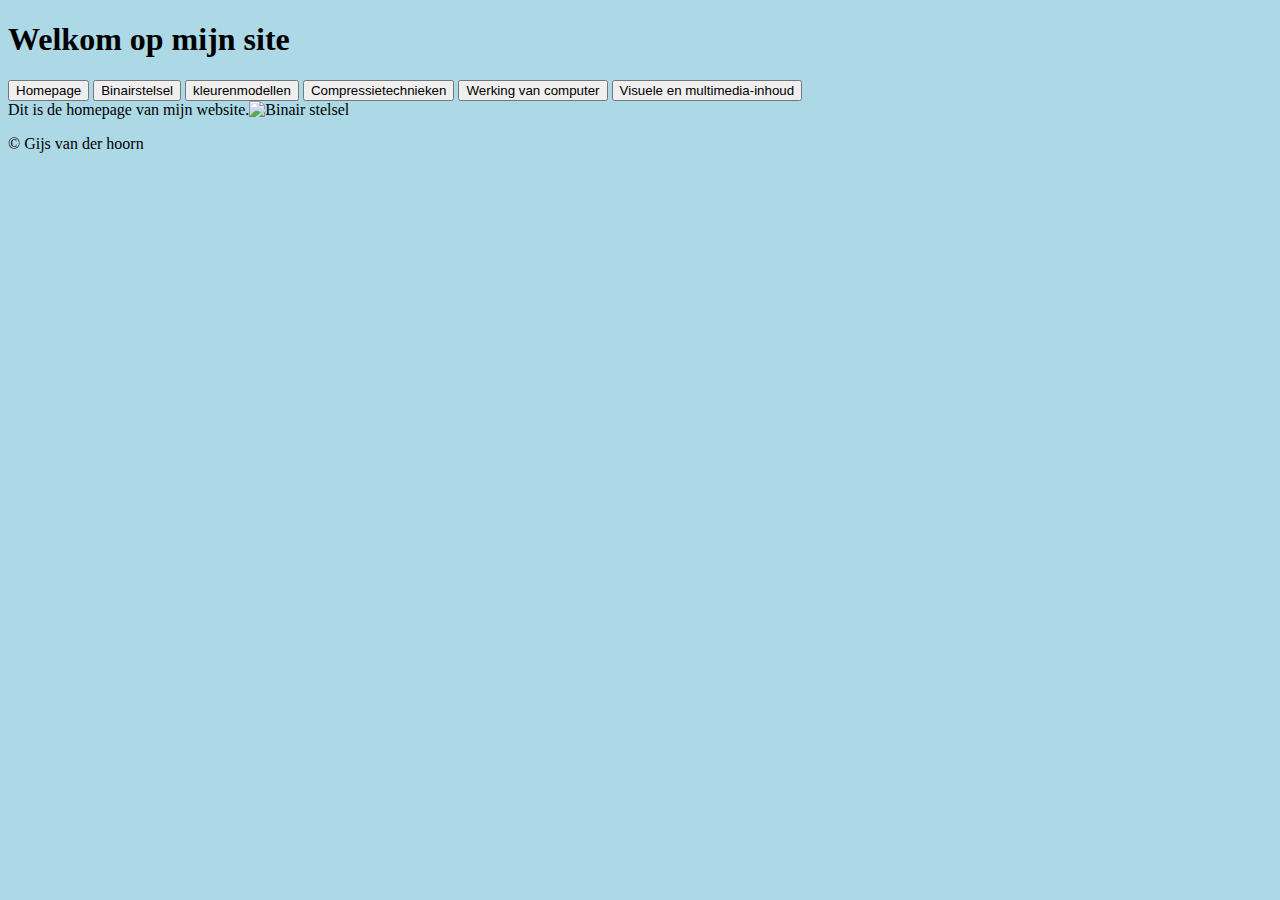
==== index.html @ c1e18bf3 "Update and rename Gijsenberg.github.io to index.html" ====
<!DOCTYPE html>
<html lang="nl">
<head>
    <meta charset="UTF-8">
    <meta name="viewport" content="width=device-width, initial-scale=1.0">
    <title>Website met Knoppen</title>
    <style>
        body {
            background-color: lightblue;
        }
    </style>
</head>
<body>
    <header>
        <h1>Welkom op mijn site</h1>
    </header>
    <nav>
        <button id="pagina1Button">Homepage</button>
        <button id="pagina2Button">Binairstelsel </button>
        <button id="pagina3Button">kleurenmodellen</button>
        <button id="pagina4Button">Compressietechnieken</button>
        <button id="pagina5Button">Werking van computer</button>
        <button id="pagina6Button">Visuele en multimedia-inhoud</button>
    </nav>
    <main id="content">
        Dit is de homepage van mijn website.<img src="download (1).png" alt="Binair stelsel">

    </main>

    <script>
        // JavaScript om te schakelen tussen pagina's
        const pagina1Button = document.getElementById("pagina1Button");
        const pagina2Button = document.getElementById("pagina2Button");
        const pagina3Button = document.getElementById("pagina3Button");
        const pagina4Button = document.getElementById("pagina4Button");
        const pagina5Button = document.getElementById("pagina5Button");
        const pagina6Button = document.getElementById("pagina6Button");
        const content = document.getElementById("content");

        pagina1Button.addEventListener("click", function () {
            content.textContent = "Ik heet gijs van der hoorn en ik ben vijftien jaar en zit op het vlietlandcollege";
        });

        pagina2Button.addEventListener("click", function () {
            content.textContent = "Wat is het binair stelsel?                       het Binairstelsel is een code die bestaat uit 2 cijfers. Het binairstelsel bevat de getallen 0 en 1. Het binairstelsel wordt veel gebruikt bij computers en elektronica. In het binair stelsel worden getallen gebruikt als combinaties waarbij elke positie in een binaire getalreeks een bepaalde macht van 2 is. hier zijn een paar voorbeelden: 0b0 (binair) 0 decimaal    0b1 (binair) 1 decimaal. Het binair stelsel is heel erg belangrijk bij het computerwetenschap en is onmisbaar.";
        });

        pagina3Button.addEventListener("click", function () {
            content.textContent = "Kleuren Modellen zijn systemen die worden gebruikt om kleuren te laten zien in digitale en grafische toepassingen. Ze vormen een belangrijk onderdeel: beeldbewerking, grafisch ontwerp en digitale weergave. Voorbeelden van kleuren modellen zijn RGB, waarin kleuren worden gemaakt door verschillende kleuren van deze drie primaire kleuren te mengen, en CMYK, dat wordt gebruikt voor kleurenafdrukken. Andere modellen zoals HSB en Lab, bieden verschillende manieren om kleuren te laten zien. De keuze van het kleurenmodel hangt af van de toepassingen en het doel, zoals schermweergave, afdrukken of kleurcorrectie.";
        });

        pagina4Button.addEventListener("click", function () {
            content.textContent = "Compressietechnieken zijn methodes om digitale gegevens op te slaan. Dit zorgt ervoor dat de bestandsgroottes kleiner worden en het versnelt gegevensoverdracht. Losslesscompressie behoudt alle oorspronkelijke gegevens en is nuttig voor tekst, archieven en afbelldingen waar precisie belangrijk is. Lossy compressie vermindert gegvens door onndige details te verwijderen, geschikt voor multimedia zoals foto's, video's en audio met enige kwliteitsverlies. Populaire compressieformaten bevatten JPEG, PNG, MP3 en ZIP. Deze technieken zijn cruciaal voor efficiënt datamanagment en ruimtebesparing in digitale communicatie en opslag.";
        });

        pagina5Button.addEventListener("click", function () {
            content.textContent = "Een computer is een bijzonder en moeilijke machin die informatie verwerkt. Het brein van de computer is de CPU(Central processing Unit). Die voert berekeningen uit door instructies te lezen en gegevens op te halen uit het geheugen. Gegevens worden opgeslagen in opslagapparaten, zoals harde schijven of SSD's. In het besturingssysteem zit een hardware en software, waardoor gebruikers toegang krijgen tot programma's en gegevens. Input apparaten, zoals toetsenborden en muizen, laten mensen informatie invoeren, terwijl output apparaten zoals de monitor en printers resullaten weergeven. Communicatie met andere computers gebeurt via netwerken, terwijl softwareprogramma's verschillende taken uitvoeren, van tekstverwerking tot videogames. Dit alles maakt computers een heel handig hulpmiddel voor talloze toepassingen.";
        });
          pagina6Button.addEventListener("click", function () {
            content.textContent = "Visuele en multimedia-inhoud zijn verschillende vormen van media die visuele elementen, zoals foto's, video's, animaties en geluid combineren om informatie over te brengen. Deze content wordt gebruikt voor verschillende dingen zoals online marketing, entertainment, onderwijs en communicatie. Het doel is vaa om informatie anntrekkelijker en begrijpelijker te maken door het niet te schrijven maar het te laten zien. Visuele en multimedia-inhoud wordt vaak gebruikt op websites, sociale media, in reclamecampagnes, informatie video's, videogames en veel meer. Het vergroot de betrokkenheid van het publiek en verbetert de overdracht van de boodschappen door een combinatie van tekst, beeld en geluid.";
              });
             
    </script>
    <footer>
        <p>&copy; Gijs van der hoorn</p>
    </footer>
</body>
</html>
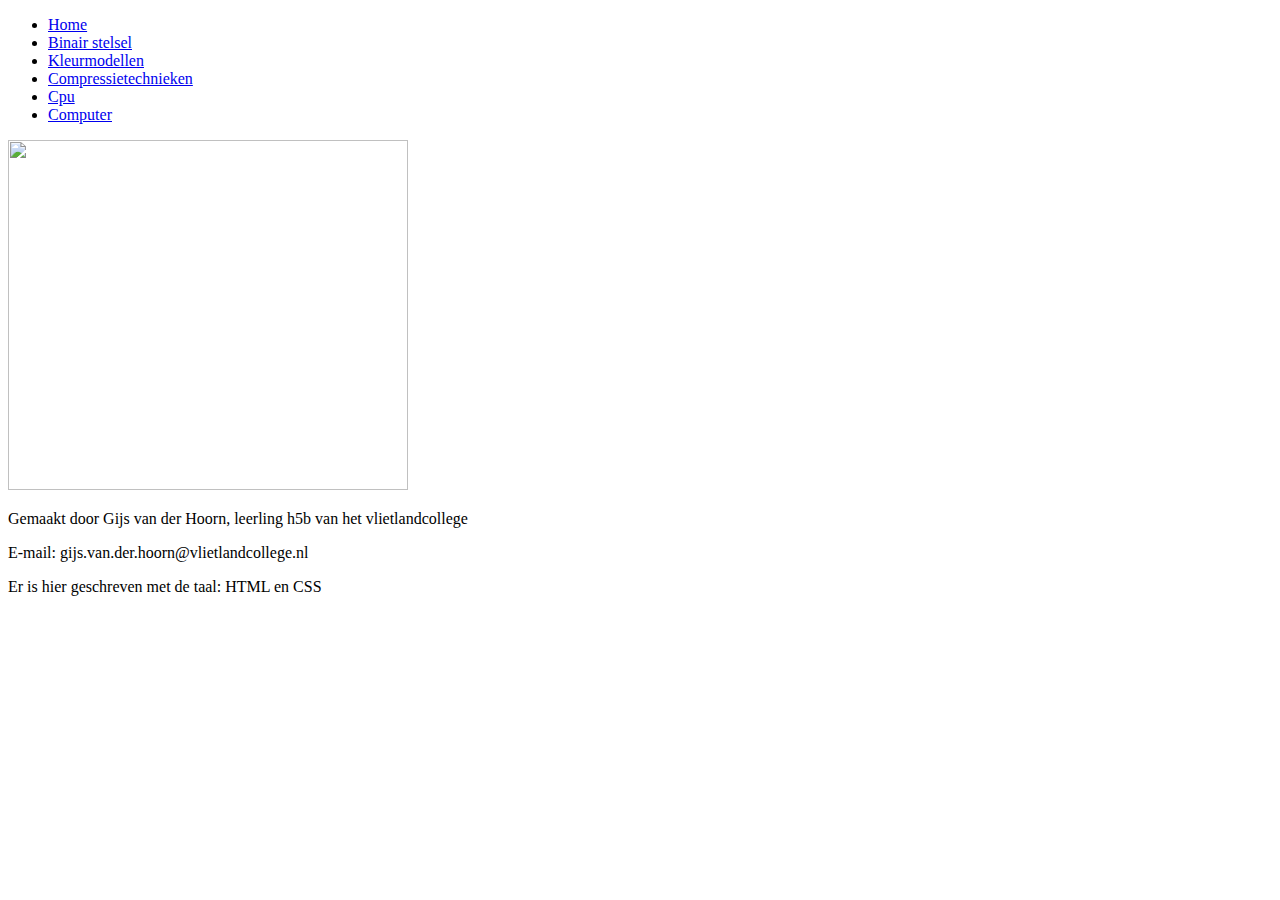
==== commit f88681f4: "Update index.html" ====
--- a/index.html
+++ b/index.html
@@ -1,68 +1,25 @@
-<!DOCTYPE html>
-<html lang="nl">
+<!DOCTYPE html> <!--dit is de homepage van mijn site-->
+<html> <!--dit is een html-element-->
 <head>
-    <meta charset="UTF-8">
-    <meta name="viewport" content="width=device-width, initial-scale=1.0">
-    <title>Website met Knoppen</title>
-    <style>
-        body {
-            background-color: lightblue;
-        }
-    </style>
+  <title>Het eerste begin</title>
+  <meta charset="utf-8">
+  <link rel="stylesheet" type="text/css" href="opmaak.css">
 </head>
 <body>
-    <header>
-        <h1>Welkom op mijn site</h1>
-    </header>
-    <nav>
-        <button id="pagina1Button">Homepage</button>
-        <button id="pagina2Button">Binairstelsel </button>
-        <button id="pagina3Button">kleurenmodellen</button>
-        <button id="pagina4Button">Compressietechnieken</button>
-        <button id="pagina5Button">Werking van computer</button>
-        <button id="pagina6Button">Visuele en multimedia-inhoud</button>
-    </nav>
-    <main id="content">
-        Dit is de homepage van mijn website.<img src="download (1).png" alt="Binair stelsel">
 
-    </main>
+  <ul>
+    <li><a href="index.html">Home</a></li>
+    <li><a href="binairstelsel.html">Binair stelsel</a></li>
+    <li><a href="kleurmodellen.html">Kleurmodellen</a></li>
+    <Li><a href="compressietechnieken.html">Compressietechnieken</a></Li>
+    <li><a href="cpu.html">Cpu</a></li>
+    <Li><a href="dropdown.html">Computer</a></Li>
+  
+  </ul>
+<img src="welkom.jpg" width="400px" height="350px">
+<footer>
+  <p> Gemaakt door Gijs van der Hoorn, leerling h5b van het vlietlandcollege</p>
+  <p> E-mail: gijs.van.der.hoorn@vlietlandcollege.nl</p>
+  <p> Er is hier geschreven met de taal: HTML en CSS</p>
+</footer>
 
-    <script>
-        // JavaScript om te schakelen tussen pagina's
-        const pagina1Button = document.getElementById("pagina1Button");
-        const pagina2Button = document.getElementById("pagina2Button");
-        const pagina3Button = document.getElementById("pagina3Button");
-        const pagina4Button = document.getElementById("pagina4Button");
-        const pagina5Button = document.getElementById("pagina5Button");
-        const pagina6Button = document.getElementById("pagina6Button");
-        const content = document.getElementById("content");
-
-        pagina1Button.addEventListener("click", function () {
-            content.textContent = "Ik heet gijs van der hoorn en ik ben vijftien jaar en zit op het vlietlandcollege";
-        });
-
-        pagina2Button.addEventListener("click", function () {
-            content.textContent = "Wat is het binair stelsel?                       het Binairstelsel is een code die bestaat uit 2 cijfers. Het binairstelsel bevat de getallen 0 en 1. Het binairstelsel wordt veel gebruikt bij computers en elektronica. In het binair stelsel worden getallen gebruikt als combinaties waarbij elke positie in een binaire getalreeks een bepaalde macht van 2 is. hier zijn een paar voorbeelden: 0b0 (binair) 0 decimaal    0b1 (binair) 1 decimaal. Het binair stelsel is heel erg belangrijk bij het computerwetenschap en is onmisbaar.";
-        });
-
-        pagina3Button.addEventListener("click", function () {
-            content.textContent = "Kleuren Modellen zijn systemen die worden gebruikt om kleuren te laten zien in digitale en grafische toepassingen. Ze vormen een belangrijk onderdeel: beeldbewerking, grafisch ontwerp en digitale weergave. Voorbeelden van kleuren modellen zijn RGB, waarin kleuren worden gemaakt door verschillende kleuren van deze drie primaire kleuren te mengen, en CMYK, dat wordt gebruikt voor kleurenafdrukken. Andere modellen zoals HSB en Lab, bieden verschillende manieren om kleuren te laten zien. De keuze van het kleurenmodel hangt af van de toepassingen en het doel, zoals schermweergave, afdrukken of kleurcorrectie.";
-        });
-
-        pagina4Button.addEventListener("click", function () {
-            content.textContent = "Compressietechnieken zijn methodes om digitale gegevens op te slaan. Dit zorgt ervoor dat de bestandsgroottes kleiner worden en het versnelt gegevensoverdracht. Losslesscompressie behoudt alle oorspronkelijke gegevens en is nuttig voor tekst, archieven en afbelldingen waar precisie belangrijk is. Lossy compressie vermindert gegvens door onndige details te verwijderen, geschikt voor multimedia zoals foto's, video's en audio met enige kwliteitsverlies. Populaire compressieformaten bevatten JPEG, PNG, MP3 en ZIP. Deze technieken zijn cruciaal voor efficiënt datamanagment en ruimtebesparing in digitale communicatie en opslag.";
-        });
-
-        pagina5Button.addEventListener("click", function () {
-            content.textContent = "Een computer is een bijzonder en moeilijke machin die informatie verwerkt. Het brein van de computer is de CPU(Central processing Unit). Die voert berekeningen uit door instructies te lezen en gegevens op te halen uit het geheugen. Gegevens worden opgeslagen in opslagapparaten, zoals harde schijven of SSD's. In het besturingssysteem zit een hardware en software, waardoor gebruikers toegang krijgen tot programma's en gegevens. Input apparaten, zoals toetsenborden en muizen, laten mensen informatie invoeren, terwijl output apparaten zoals de monitor en printers resullaten weergeven. Communicatie met andere computers gebeurt via netwerken, terwijl softwareprogramma's verschillende taken uitvoeren, van tekstverwerking tot videogames. Dit alles maakt computers een heel handig hulpmiddel voor talloze toepassingen.";
-        });
-          pagina6Button.addEventListener("click", function () {
-            content.textContent = "Visuele en multimedia-inhoud zijn verschillende vormen van media die visuele elementen, zoals foto's, video's, animaties en geluid combineren om informatie over te brengen. Deze content wordt gebruikt voor verschillende dingen zoals online marketing, entertainment, onderwijs en communicatie. Het doel is vaa om informatie anntrekkelijker en begrijpelijker te maken door het niet te schrijven maar het te laten zien. Visuele en multimedia-inhoud wordt vaak gebruikt op websites, sociale media, in reclamecampagnes, informatie video's, videogames en veel meer. Het vergroot de betrokkenheid van het publiek en verbetert de overdracht van de boodschappen door een combinatie van tekst, beeld en geluid.";
-              });
-             
-    </script>
-    <footer>
-        <p>&copy; Gijs van der hoorn</p>
-    </footer>
-</body>
-</html>
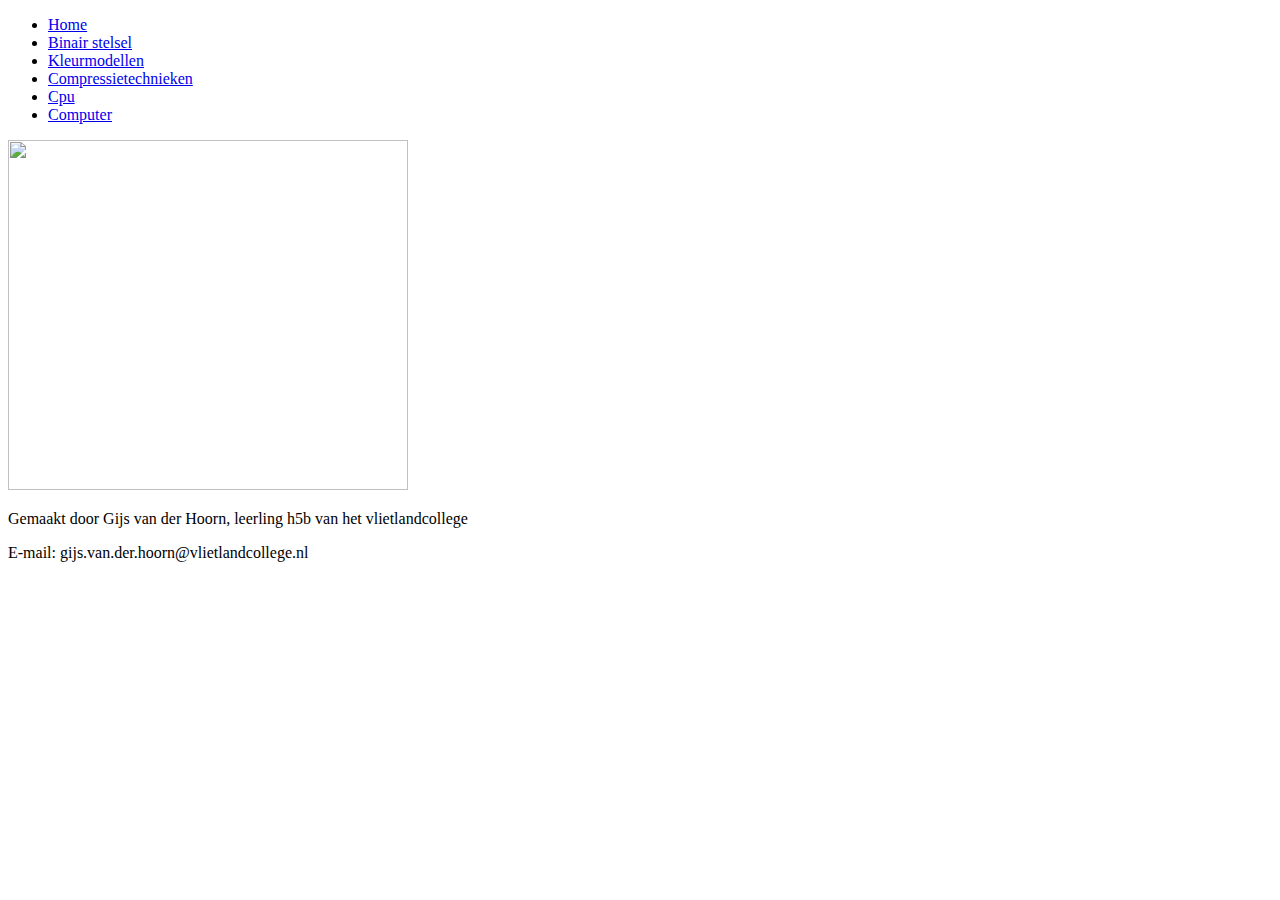
==== commit a24415bc: "Update index.html" ====
--- a/index.html
+++ b/index.html
@@ -12,7 +12,7 @@
     <li><a href="binairstelsel.html">Binair stelsel</a></li>
     <li><a href="kleurmodellen.html">Kleurmodellen</a></li>
     <Li><a href="compressietechnieken.html">Compressietechnieken</a></Li>
-    <li><a href="cpu.html">Cpu</a></li>
+    <li><a href="Computer.html">Cpu</a></li>
     <Li><a href="dropdown.html">Computer</a></Li>
   
   </ul>
@@ -20,6 +20,5 @@
 <footer>
   <p> Gemaakt door Gijs van der Hoorn, leerling h5b van het vlietlandcollege</p>
   <p> E-mail: gijs.van.der.hoorn@vlietlandcollege.nl</p>
-  <p> Er is hier geschreven met de taal: HTML en CSS</p>
 </footer>
 
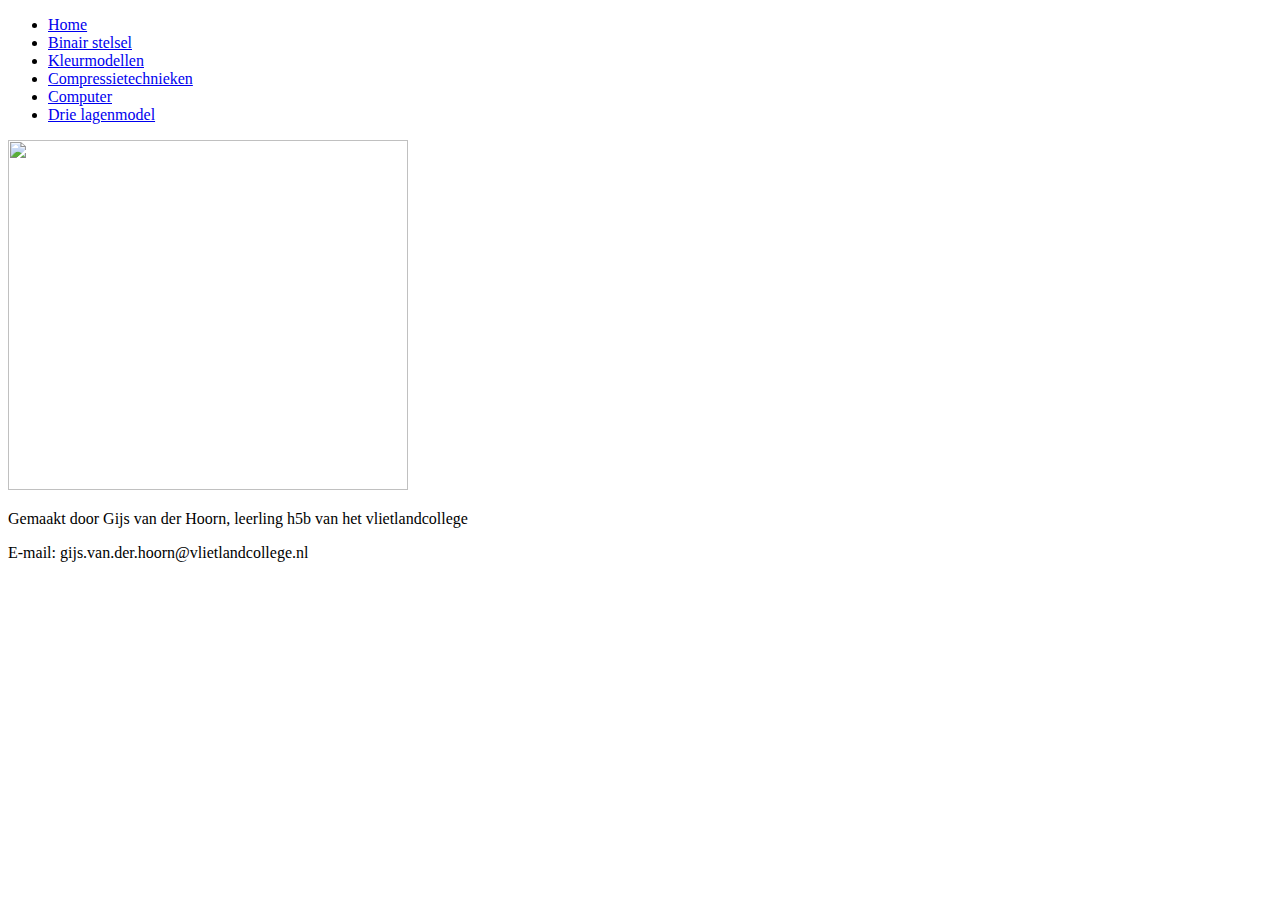
==== commit 263c3911: "Update index.html" ====
--- a/index.html
+++ b/index.html
@@ -11,9 +11,9 @@
     <li><a href="index.html">Home</a></li>
     <li><a href="binairstelsel.html">Binair stelsel</a></li>
     <li><a href="kleurmodellen.html">Kleurmodellen</a></li>
-    <Li><a href="compressietechnieken.html">Compressietechnieken</a></Li>
-    <li><a href="Computer.html">Cpu</a></li>
-    <Li><a href="dropdown.html">Computer</a></Li>
+    <Li><a href="Compressietechnieken.html">Compressietechnieken</a></Li>
+    <li><a href="Computer.html">Computer</a></li>
+    <Li><a href="dropdown.html">Drie lagenmodel</a></Li>
   
   </ul>
 <img src="welkom.jpg" width="400px" height="350px">
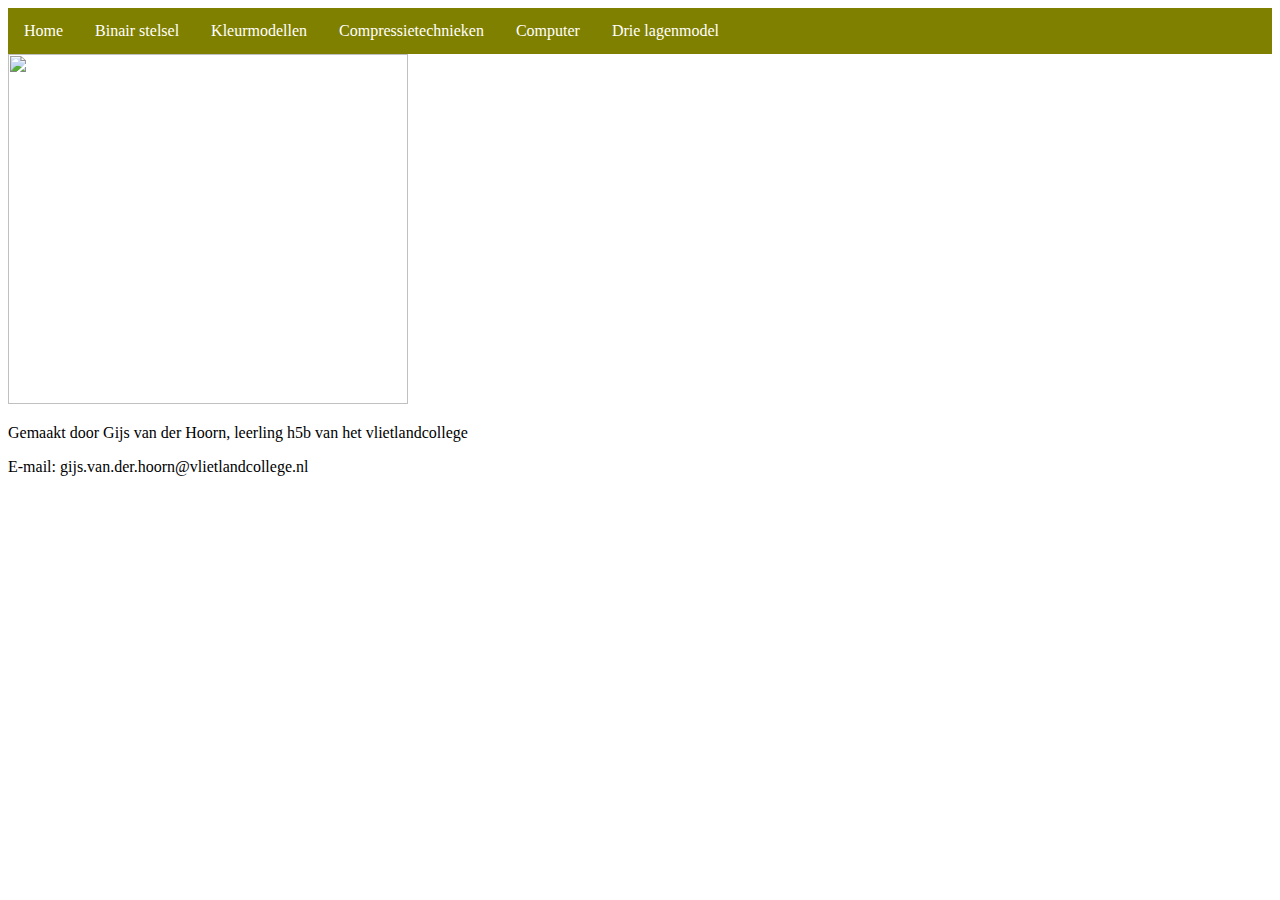
==== commit 49fe8f6c: "Update index.html" ====
--- a/index.html
+++ b/index.html
@@ -16,7 +16,7 @@
     <Li><a href="dropdown.html">Drie lagenmodel</a></Li>
   
   </ul>
-<img src="welkom.jpg" width="400px" height="350px">
+<img src="" width="400px" height="350px">
 <footer>
   <p> Gemaakt door Gijs van der Hoorn, leerling h5b van het vlietlandcollege</p>
   <p> E-mail: gijs.van.der.hoorn@vlietlandcollege.nl</p>
--- a/opmaak.css
+++ b/opmaak.css
@@ -0,0 +1,101 @@
+ul{
+    list-style-type: none;
+    margin: 0;
+    padding: 0;
+    overflow: hidden;
+    background-color: olive;
+}
+
+li {
+    float: left;
+}
+
+li a {
+    display: block;
+    color: white;
+    text-emphasis: center;
+    padding: 14px 16px;
+    text-decoration: none;
+}
+
+li a:hover {
+    background-color: olive;
+}
+
+.third-level-menu
+{
+    position: absolute;
+    top: 0;
+    right: -150px;
+    width: 150px;
+    list-style: none;
+    padding: 0;
+    margin: 0;
+    display: none;
+}
+
+.third-level-menu > li
+{
+    height: 30px;
+    background: #999999;
+}
+.third-level-menu > li:hover { background: #CCCCCC; }
+
+.second-level-menu
+{
+    position: absolute;
+    top: 30px;
+    left: 0;
+    width: 150px;
+    list-style: none;
+    padding: 0;
+    margin: 0;
+    display: none;
+}
+
+.second-level-menu > li
+{
+    position: relative;
+    height: 30px;
+    background: #999999;
+}
+.second-level-menu > li:hover { background: #CCCCCC; }
+
+.top-level-menu
+{
+    list-style: none;
+    padding: 0;
+    margin: 0;
+}
+
+.top-level-menu > li
+{
+    position: relative;
+    float: left;
+    height: 30px;
+    width: 150px;
+    background: #999999;
+}
+.top-level-menu > li:hover { background: #CCCCCC; }
+
+.top-level-menu li:hover > ul
+{
+    /* On hover, display the next level's menu */
+    display: inline;
+}
+
+
+/* Menu Link Styles */
+
+.top-level-menu a /* Apply to all links inside the multi-level menu */
+{
+    font: bold 14px Arial, Helvetica, sans-serif;
+    color: #FFFFFF;
+    text-decoration: none;
+    padding: 0 0 0 10px;
+
+    /* Make the link cover the entire list item-container */
+    display: block;
+    line-height: 30px;
+}
+.top-level-menu a:hover { color: #000000; }
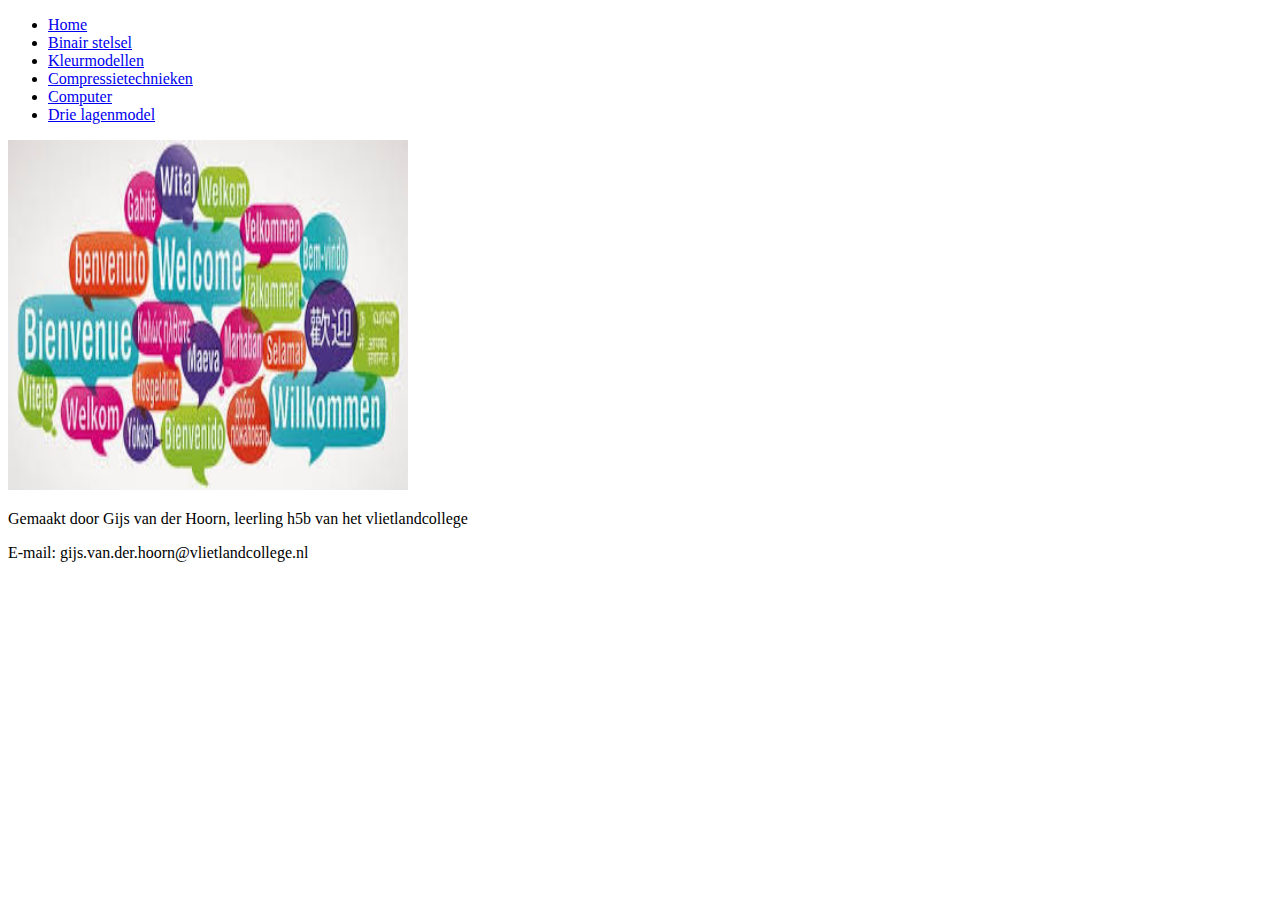
==== commit 1f93e3a7: "Update index.html" ====
--- a/index.html
+++ b/index.html
@@ -3,7 +3,7 @@
 <head>
   <title>Het eerste begin</title>
   <meta charset="utf-8">
-  <link rel="stylesheet" type="text/css" href="opmaak.css">
+  <link rel="stylesheet" type="text/css" href="opmaak2.css">
 </head>
 <body>
 
@@ -16,7 +16,7 @@
     <Li><a href="dropdown.html">Drie lagenmodel</a></Li>
   
   </ul>
-<img src="" width="400px" height="350px">
+<img src="images (7).jpeg" width="400px" height="350px">
 <footer>
   <p> Gemaakt door Gijs van der Hoorn, leerling h5b van het vlietlandcollege</p>
   <p> E-mail: gijs.van.der.hoorn@vlietlandcollege.nl</p>
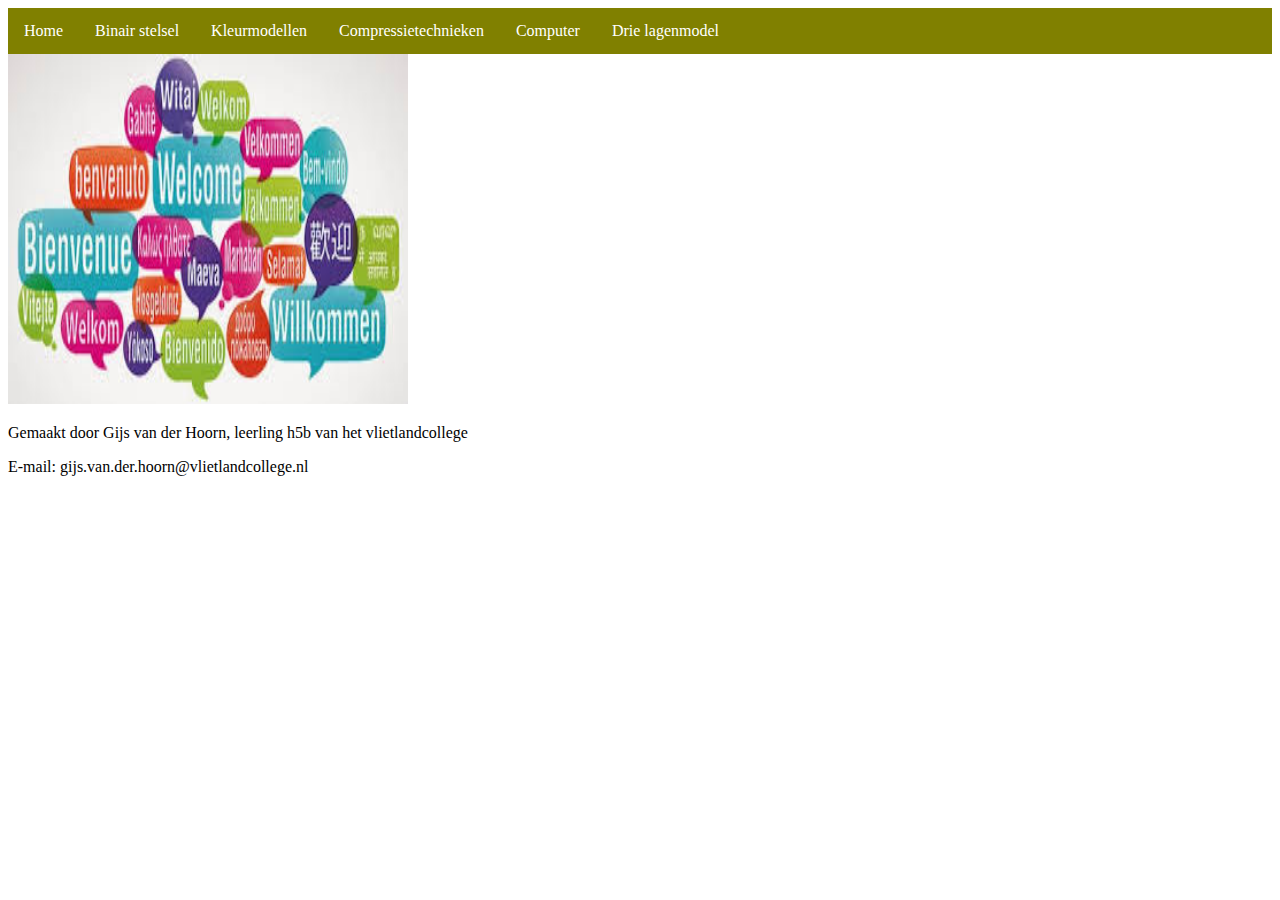
==== commit 4cc64db9: "Update index.html" ====
--- a/index.html
+++ b/index.html
@@ -3,7 +3,7 @@
 <head>
   <title>Het eerste begin</title>
   <meta charset="utf-8">
-  <link rel="stylesheet" type="text/css" href="opmaak2.css">
+  <link rel="stylesheet" type="text/css" href="opmaak.css">
 </head>
 <body>
 
--- a/opmaak.css
+++ b/opmaak.css
@@ -0,0 +1,101 @@
+ul{
+    list-style-type: none;
+    margin: 0;
+    padding: 0;
+    overflow: hidden;
+    background-color: olive;
+}
+
+li {
+    float: left;
+}
+
+li a {
+    display: block;
+    color: white;
+    text-emphasis: center;
+    padding: 14px 16px;
+    text-decoration: none;
+}
+
+li a:hover {
+    background-color: olive;
+}
+
+.third-level-menu
+{
+    position: absolute;
+    top: 0;
+    right: -150px;
+    width: 150px;
+    list-style: none;
+    padding: 0;
+    margin: 0;
+    display: none;
+}
+
+.third-level-menu > li
+{
+    height: 30px;
+    background: #999999;
+}
+.third-level-menu > li:hover { background: #CCCCCC; }
+
+.second-level-menu
+{
+    position: absolute;
+    top: 30px;
+    left: 0;
+    width: 150px;
+    list-style: none;
+    padding: 0;
+    margin: 0;
+    display: none;
+}
+
+.second-level-menu > li
+{
+    position: relative;
+    height: 30px;
+    background: #999999;
+}
+.second-level-menu > li:hover { background: #CCCCCC; }
+
+.top-level-menu
+{
+    list-style: none;
+    padding: 0;
+    margin: 0;
+}
+
+.top-level-menu > li
+{
+    position: relative;
+    float: left;
+    height: 30px;
+    width: 150px;
+    background: #999999;
+}
+.top-level-menu > li:hover { background: #CCCCCC; }
+
+.top-level-menu li:hover > ul
+{
+    /* On hover, display the next level's menu */
+    display: inline;
+}
+
+
+/* Menu Link Styles */
+
+.top-level-menu a /* Apply to all links inside the multi-level menu */
+{
+    font: bold 14px Arial, Helvetica, sans-serif;
+    color: #FFFFFF;
+    text-decoration: none;
+    padding: 0 0 0 10px;
+
+    /* Make the link cover the entire list item-container */
+    display: block;
+    line-height: 30px;
+}
+.top-level-menu a:hover { color: #000000; }
